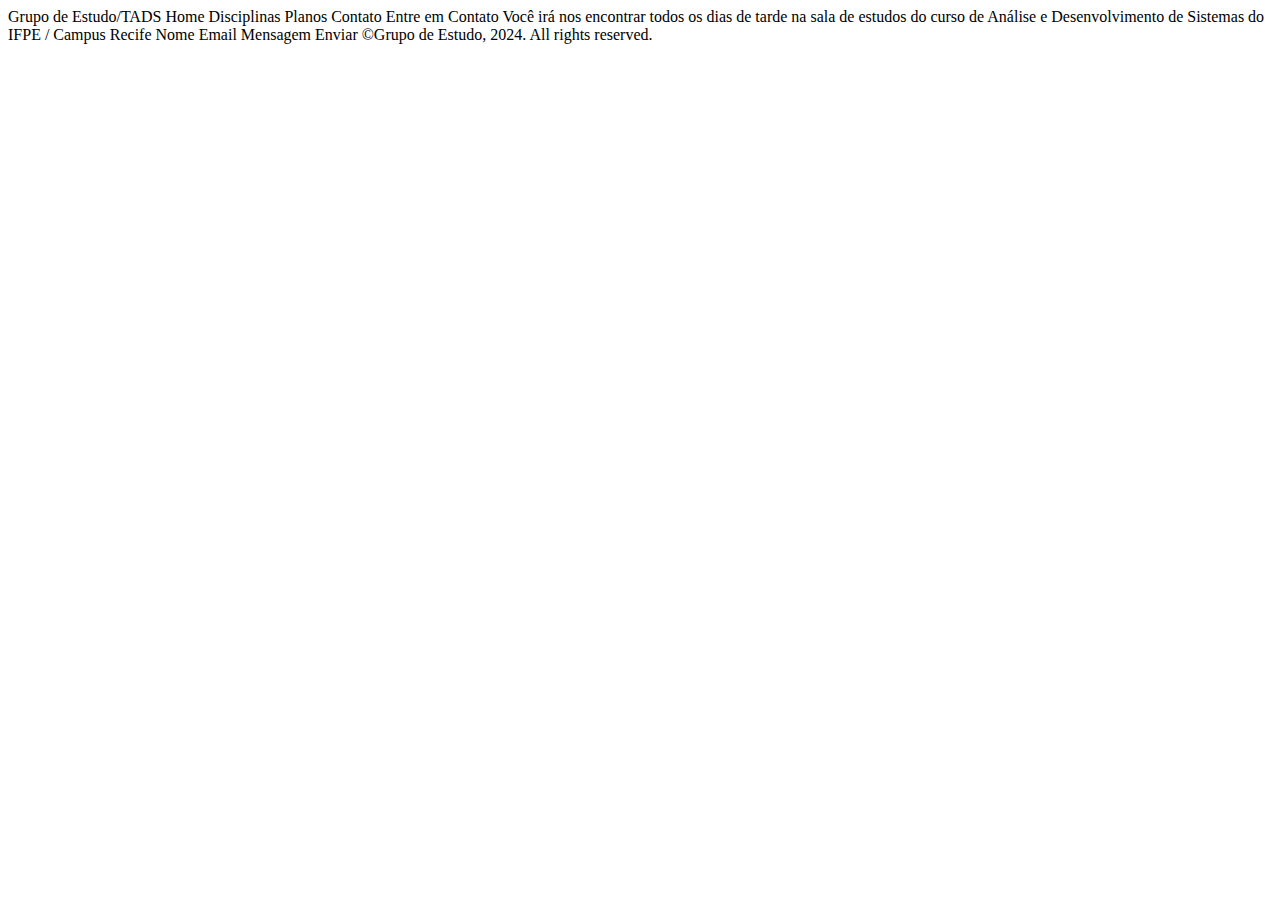
==== contato.html @ 2a71999b "first commit" ====
<!DOCTYPE html>
<html lang="en">
<head>
    <meta charset="UTF-8">
    <meta name="viewport" content="width=device-width, initial-scale=1.0">
    <title>Document</title>
</head>
<body>
    
    Grupo de Estudo/TADS

    Home
    Disciplinas
    Planos
    Contato

    Entre em Contato

    Você irá nos encontrar todos os dias de tarde na sala de estudos do curso de Análise e Desenvolvimento de Sistemas do IFPE / Campus Recife

    Nome
    Email
    Mensagem
    Enviar
    
    ©Grupo de Estudo, 2024. All rights reserved.

</body>
</html>
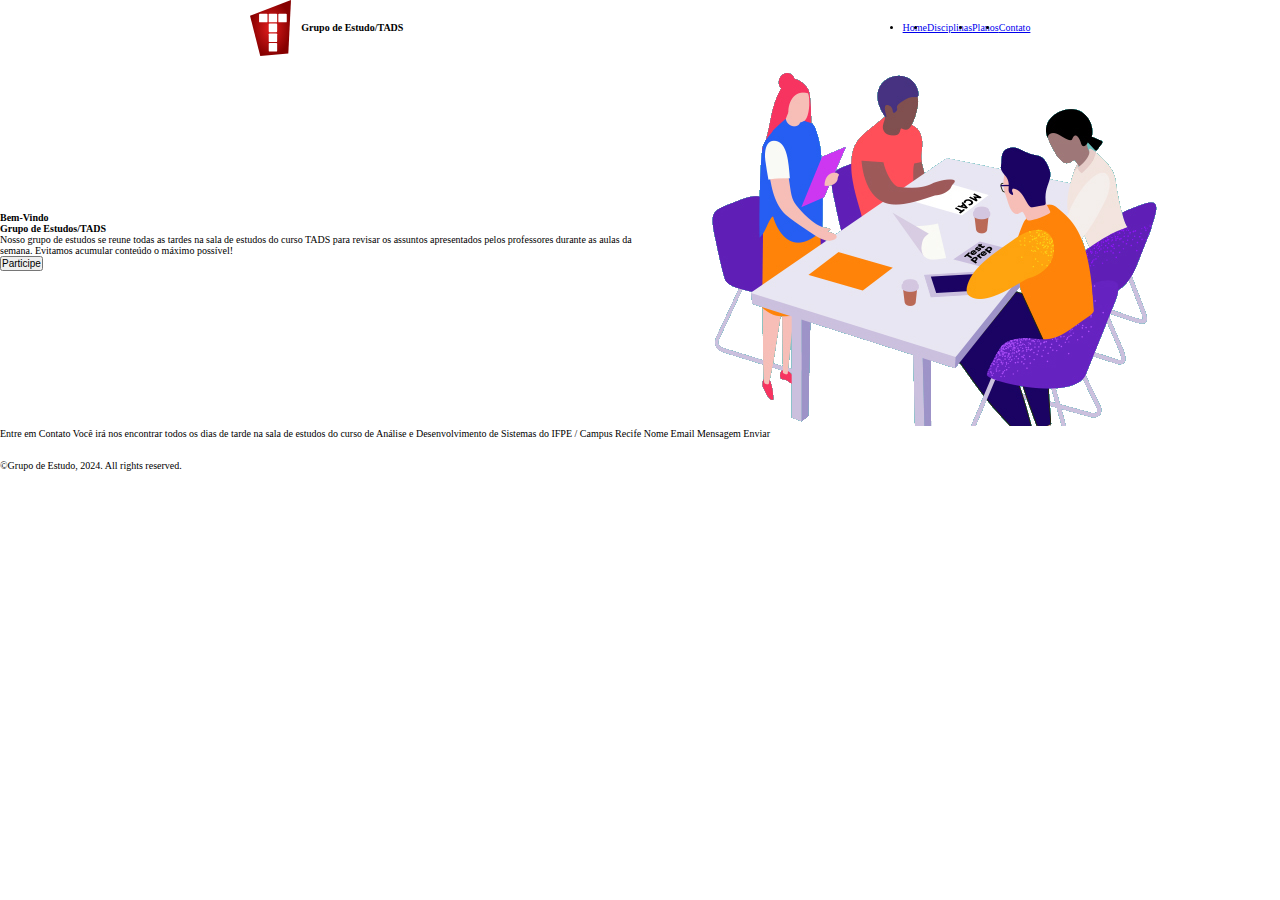
==== commit 57588d7b: "criação dos layouts" ====
--- a/contato.html
+++ b/contato.html
@@ -1,29 +1,75 @@
 <!DOCTYPE html>
-<html lang="en">
+<html lang="pt-br">
+
 <head>
     <meta charset="UTF-8">
     <meta name="viewport" content="width=device-width, initial-scale=1.0">
-    <title>Document</title>
+    <link rel="shortcut icon" href="assets/images/logo/LogoTads.svg" type="image/x-icon">
+    <title>Grupo de estudo/ Tads</title>
+
+
+
+
+    <link rel="stylesheet" href="css/config.css">
+    <link rel="stylesheet" href="/css/header.css">
+    <link rel="stylesheet" href="/css/footer.css">
+
 </head>
-<body>
-    
-    Grupo de Estudo/TADS
 
-    Home
-    Disciplinas
-    Planos
-    Contato
+<body id="home__container">
+    <header id="header__container">
+        <nav class=" header__item nav__container">
+            <div class="header__logo">
+                <img class="header__image" src="assets/images/logo/LogoTads.svg" alt="">
+                <h1 class="header__title">Grupo de Estudo/TADS</h1>
+            </div>
 
-    Entre em Contato
+            <ul class="header__list">
+                <li><a href="home.html">Home</a></li>
+                <li><a href="disciplinas.html">Disciplinas</a></li>
+                <li><a href="planos.html">Planos</a></li>
+                <li><a href="contato.html">Contato</a></li>
+            </ul>
+        </nav>
+        <div class="header__item header__content">
+            <div class="header__">
+                <h2>Bem-Vindo</h2>
+                <h3>Grupo de Estudos/TADS</h3>
+                <p>Nosso grupo de estudos se reune todas as tardes na sala de estudos do curso TADS para revisar os
+                    assuntos apresentados pelos professores durante as aulas da semana. Evitamos acumular conteúdo o
+                    máximo possível!</p>
+                <button>Participe</button>
+            </div>
+            <div class="header__card">
+                <img src="assets/images/home/grupo-1.png" alt="">
+            </div>
+        </div>
+    </header>
 
-    Você irá nos encontrar todos os dias de tarde na sala de estudos do curso de Análise e Desenvolvimento de Sistemas do IFPE / Campus Recife
+    <main class="main__container">
+        Entre em Contato
 
-    Nome
-    Email
-    Mensagem
-    Enviar
-    
-    ©Grupo de Estudo, 2024. All rights reserved.
+        Você irá nos encontrar todos os dias de tarde na sala de estudos do curso de Análise e Desenvolvimento de
+        Sistemas do IFPE / Campus Recife
 
+        Nome
+        Email
+        Mensagem
+        Enviar
+    </main>
+
+    <footer id="footer__container">
+        <div id="footer__icon">
+            <img src="assets/images/socials/facebook.svg" alt="Logo do Facebook">
+            <img src="assets/images/socials/instagram.svg" alt="Logo do Instagram">
+            <img src="assets/images/socials/pinterest.svg" alt="Logo do Pinterest">
+            <img src="assets/images/socials/tiktok.svg" alt="Logo do Tiktok">
+            <img src="assets/images/socials/twitter.svg" alt="Logo do Twitter">
+            <img src="assets/images/socials/whatsapp.svg" alt="Logo do Whatsapp">
+            <img src="assets/images/socials/youtube.svg" alt="Logo do Youtube">
+        </div>
+        <p>©Grupo de Estudo, 2024. All rights reserved.</p>
+    </footer>
 </body>
+
 </html>--- a/css/config.css
+++ b/css/config.css
@@ -0,0 +1,14 @@
+:root {
+    --bg-color: #1d2634;
+    --primary-color:#00420C;
+    --secondary-color: #FFFFFF;
+    --text-color: #212529;
+  }
+
+*{
+    margin: 0;
+    padding: 0;
+    box-sizing: border-box;
+    font-size: 10px;
+    font-family: 
+}--- a/css/header.css
+++ b/css/header.css
@@ -0,0 +1,26 @@
+.header__container{
+    display: flex;
+    justify-content: space-evenly;
+    align-items: center;
+}
+.nav__container{
+    display: flex;
+    justify-content: space-around;
+    align-items: center;
+}
+
+.header__logo{
+    gap: 1rem;
+    align-items: center;
+    display: flex;
+}
+
+.header__list{
+    display: flex;
+    justify-content: center
+}
+
+.header__content{
+    display: flex;
+    align-items: center;
+}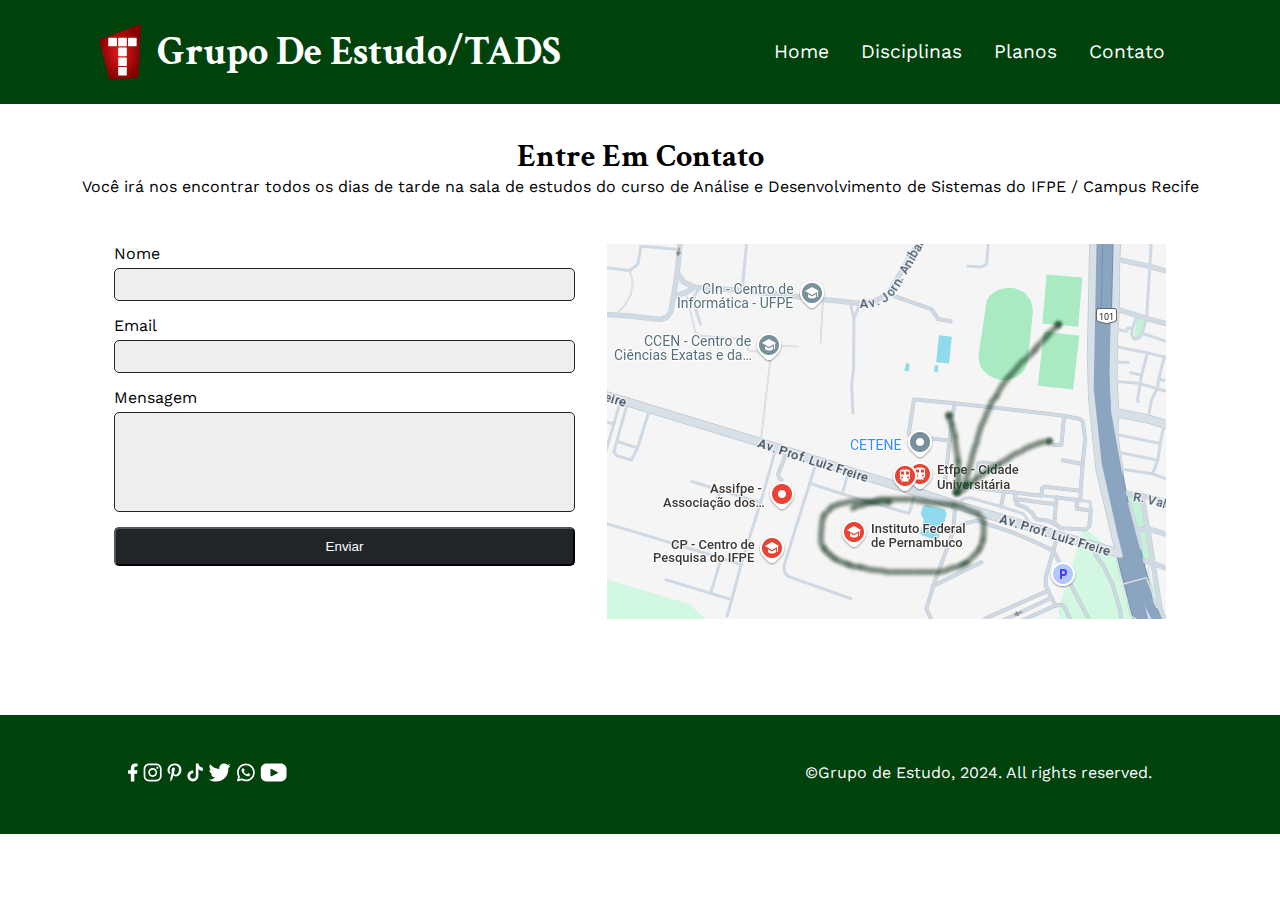
==== commit 8cc7ba76: "páginas formatadas" ====
--- a/contato.html
+++ b/contato.html
@@ -7,66 +7,73 @@
     <link rel="shortcut icon" href="assets/images/logo/LogoTads.svg" type="image/x-icon">
     <title>Grupo de estudo/ Tads</title>
 
+    <link rel="preconnect" href="https://fonts.googleapis.com">
+    <link rel="preconnect" href="https://fonts.gstatic.com" crossorigin>
+    <link href="https://fonts.googleapis.com/css2?family=Work+Sans:ital,wght@0,100..900;1,100..900&display=swap" rel="stylesheet">
+    <link href="https://fonts.googleapis.com/css2?family=Crimson+Text:ital,wght@0,400;0,600;0,700;1,400;1,600;1,700&display=swap" rel="stylesheet">
 
 
 
     <link rel="stylesheet" href="css/config.css">
     <link rel="stylesheet" href="/css/header.css">
     <link rel="stylesheet" href="/css/footer.css">
+    <link rel="stylesheet" href="/css/contato.css">
 
 </head>
 
 <body id="home__container">
     <header id="header__container">
-        <nav class=" header__item nav__container">
+        <nav class=" nav__container">
             <div class="header__logo">
-                <img class="header__image" src="assets/images/logo/LogoTads.svg" alt="">
+                <img src="assets/images/logo/LogoTads.svg" alt="">
                 <h1 class="header__title">Grupo de Estudo/TADS</h1>
+                <h1 class="header__title header__mobile">GE/TADS</h1>
             </div>
 
-            <ul class="header__list">
-                <li><a href="home.html">Home</a></li>
+            <input class="header__mobile" type=checkbox id="menu-check">
+            <label class="header__mobile" for="menu-check"><span class="material-symbols-outlined menu-mobile">menu</span></label>
+
+            <ul id="header__links">
+                <li><a href="index.html">Home</a></li>
                 <li><a href="disciplinas.html">Disciplinas</a></li>
                 <li><a href="planos.html">Planos</a></li>
                 <li><a href="contato.html">Contato</a></li>
             </ul>
         </nav>
-        <div class="header__item header__content">
-            <div class="header__">
-                <h2>Bem-Vindo</h2>
-                <h3>Grupo de Estudos/TADS</h3>
-                <p>Nosso grupo de estudos se reune todas as tardes na sala de estudos do curso TADS para revisar os
-                    assuntos apresentados pelos professores durante as aulas da semana. Evitamos acumular conteúdo o
-                    máximo possível!</p>
-                <button>Participe</button>
-            </div>
-            <div class="header__card">
-                <img src="assets/images/home/grupo-1.png" alt="">
-            </div>
-        </div>
     </header>
 
     <main class="main__container">
-        Entre em Contato
+        <section class="section__title">
+            <h2>Entre em Contato</h2>
+            <p>Você irá nos encontrar todos os dias de tarde na sala de estudos do curso de Análise e Desenvolvimento de Sistemas do IFPE / Campus Recife</p>
+        </section>
 
-        Você irá nos encontrar todos os dias de tarde na sala de estudos do curso de Análise e Desenvolvimento de
-        Sistemas do IFPE / Campus Recife
-
-        Nome
-        Email
-        Mensagem
-        Enviar
+        <section class="section__content">
+            <form id="section__form" action="#">
+                <label for="nome">Nome</label>
+                <input id="nome" name="nome" type="text">
+                
+                <label for="email">Email</label>
+                <input id="email" name="email" type="email">
+                
+                <label for="mensagem">Mensagem</label>
+                
+                <textarea id="mensagem" name="mensagem"></textarea>
+                <input type="submit" value="Enviar">
+            </form>
+            <img src="assets/images/contact/mapa.png" alt="ilustração do mapa do Campus IFPE">
+        </section>
     </main>
 
     <footer id="footer__container">
         <div id="footer__icon">
-            <img src="assets/images/socials/facebook.svg" alt="Logo do Facebook">
-            <img src="assets/images/socials/instagram.svg" alt="Logo do Instagram">
-            <img src="assets/images/socials/pinterest.svg" alt="Logo do Pinterest">
-            <img src="assets/images/socials/tiktok.svg" alt="Logo do Tiktok">
-            <img src="assets/images/socials/twitter.svg" alt="Logo do Twitter">
-            <img src="assets/images/socials/whatsapp.svg" alt="Logo do Whatsapp">
-            <img src="assets/images/socials/youtube.svg" alt="Logo do Youtube">
+            <a href=""><img src="assets/images/socials/facebook.svg" alt="Logo do Facebook"></a>
+            <a href=""><img src="assets/images/socials/instagram.svg" alt="Logo do Instagram"></a>
+            <a href=""><img src="assets/images/socials/pinterest.svg" alt="Logo do Pinterest"></a>
+            <a href=""><img src="assets/images/socials/tiktok.svg" alt="Logo do Tiktok"></a>
+            <a href=""><img src="assets/images/socials/twitter.svg" alt="Logo do Twitter"></a>
+            <a href=""><img src="assets/images/socials/whatsapp.svg" alt="Logo do Whatsapp"></a>
+            <a href=""><img src="assets/images/socials/youtube.svg" alt="Logo do Youtube"></a>
         </div>
         <p>©Grupo de Estudo, 2024. All rights reserved.</p>
     </footer>
--- a/css/config.css
+++ b/css/config.css
@@ -1,14 +1,69 @@
 :root {
-    --bg-color: #1d2634;
     --primary-color:#00420C;
     --secondary-color: #FFFFFF;
-    --text-color: #212529;
+    --heading-font: 'Crimson Text', serif;
+    --body-font: 'Work Sans', serif;
+    --button-color: #212529;
+    --input-color: #EEEEEE;
+    --hover-color: #2f9e41;
+    --text-color: #FFFFFF;
+    --text-color-hover:#5569AF ;
+    --price-text:  #9B9D9F;
   }
 
 *{
     margin: 0;
     padding: 0;
     box-sizing: border-box;
-    font-size: 10px;
-    font-family: 
+}
+
+body {
+  font-family: var(--body-font);
+  font-size: 16px;
+}
+
+h1, h2, h3 {
+  font-family: var(--heading-font);
+  font-weight: bold;
+  text-transform: capitalize;
+}
+
+h1 {
+  font-size: 2.5rem;
+}
+
+h2 {
+  font-size: 2rem;
+}
+
+h3 {
+  font-size: 1.75rem;
+}
+
+p {
+  font-size: 1rem;
+}
+
+img {
+  object-fit: contain;
+}
+
+a {
+  text-decoration: none;
+}
+
+#home__container{
+  display: grid;
+  grid-template-areas: 
+    'header'
+    'main'
+    'footer';
+  gap: 2rem;
+  grid-template-columns: 100%;
+}
+
+main {
+  grid-area: 'main';
+  padding: 0 4rem;
+  grid-template-columns: 100%;
 }--- a/css/header.css
+++ b/css/header.css
@@ -1,26 +1,50 @@
-.header__container{
+#header__container{
+    background-color: var(--primary-color);
+    color: var(--secondary-color);
+    grid-area: header;
+    flex-direction: column;
     display: flex;
-    justify-content: space-evenly;
-    align-items: center;
+
 }
+
 .nav__container{
     display: flex;
+    flex-wrap: wrap;
+    padding: 1.5rem 0;
     justify-content: space-around;
     align-items: center;
 }
 
 .header__logo{
+    display: flex;
     gap: 1rem;
     align-items: center;
-    display: flex;
 }
 
-.header__list{
+#header__links{
     display: flex;
-    justify-content: center
+    list-style: none;
 }
 
-.header__content{
-    display: flex;
-    align-items: center;
-}+nav ul li{
+    text-decoration: none;
+    color: var(--secondary-color);
+  }
+
+nav ul li:hover{
+    background-color:var(--hover-color);
+}
+
+nav ul li a {
+    text-decoration: none;
+    color: var(--secondary-color);
+    border-radius: 5px;
+    padding: .5rem 1rem;
+    transition: all .5s;
+    font-size: 1.2rem;
+  }
+
+.header__mobile{
+    display: none;
+}
+
--- a/css/footer.css
+++ b/css/footer.css
@@ -0,0 +1,27 @@
+#footer__container{
+    font-family: var(--body-font);
+    grid-area: footer;
+    display: flex;
+    background-color: var(--primary-color);
+    color: var(--secondary-color);
+    padding: 3rem 10%;
+    justify-content: space-between;
+    margin-top: 4rem;
+}
+
+#footer__links{
+    display: flex;
+    column-gap: 1rem;
+}
+
+@media screen and (max-width: 375px) {
+    #footer__container{
+    flex-direction: column;
+    align-items: center;
+    text-align: center;
+    gap: 8px;
+    line-height: 150%;
+    padding: 8px ;
+    margin-top: 8px;
+    }
+}--- a/css/contato.css
+++ b/css/contato.css
@@ -0,0 +1,105 @@
+.main__container main {
+    grid-area: main;
+    padding: 0 4rem;
+    grid-template-columns: 100%;
+}
+
+.main__container{
+    display: grid;
+    grid-template-areas:
+        'section-title'
+        'contato';
+        gap: 2rem;
+}
+
+.section__title{
+    grid-area: 'section-title';
+    display: flex;
+    flex-wrap: nowrap;
+    flex-direction: column;
+    align-items: center;
+}
+
+.section__content{
+    display: flex;
+    flex-wrap: wrap; 
+    grid-area: 'contato';
+    justify-content: center;
+    align-items: flex-start;
+    gap: 2rem;
+    margin-top: 1rem;
+}
+
+#section__form {
+    display: flex;
+    width: 40%; 
+    flex-direction: column; 
+    justify-content: center;
+}
+
+#section__form label {
+    margin-bottom: 5px;
+}
+
+#section__form input,
+#section__form textarea {
+    width: 100%;
+    margin-bottom: 15px; 
+    padding: 10px;
+}
+
+#section__form input[type="submit"] {
+    width: 100%;
+    padding: 10px 20px;
+    cursor: pointer;
+    background-color: var(--button-color);
+    color: var(--text-color);
+    border-radius: 5px;
+}
+
+.section__content img {
+    max-width: auto;
+    height: auto;
+}
+
+#section__form input:not([type="submit"]),
+#section__form textarea {
+    border-radius: 5px;
+    padding: .5rem;
+    border: 1px solid var(--button-color);
+    background-color: var(--input-color);
+}
+
+#section__form textarea {
+    width: 100%;
+    min-height: 100px;
+    resize: none;
+    flex: 2 100%; 
+}
+
+#section__form img {
+    width: 40%;
+}
+
+@media screen and (max-width: 375px) {
+    .section__content {
+        flex-direction: column-reverse;
+        align-items: center;
+    }
+
+    #section__form {
+        width: 100%;
+    }
+
+    .section__content img {
+        width: 80%;
+        height: auto;
+        margin-bottom: 1rem;
+    }
+
+    #section__form input,
+    #section__form textarea,
+    #section__form input[type="submit"] {
+        width: 100%;
+    }
+}
